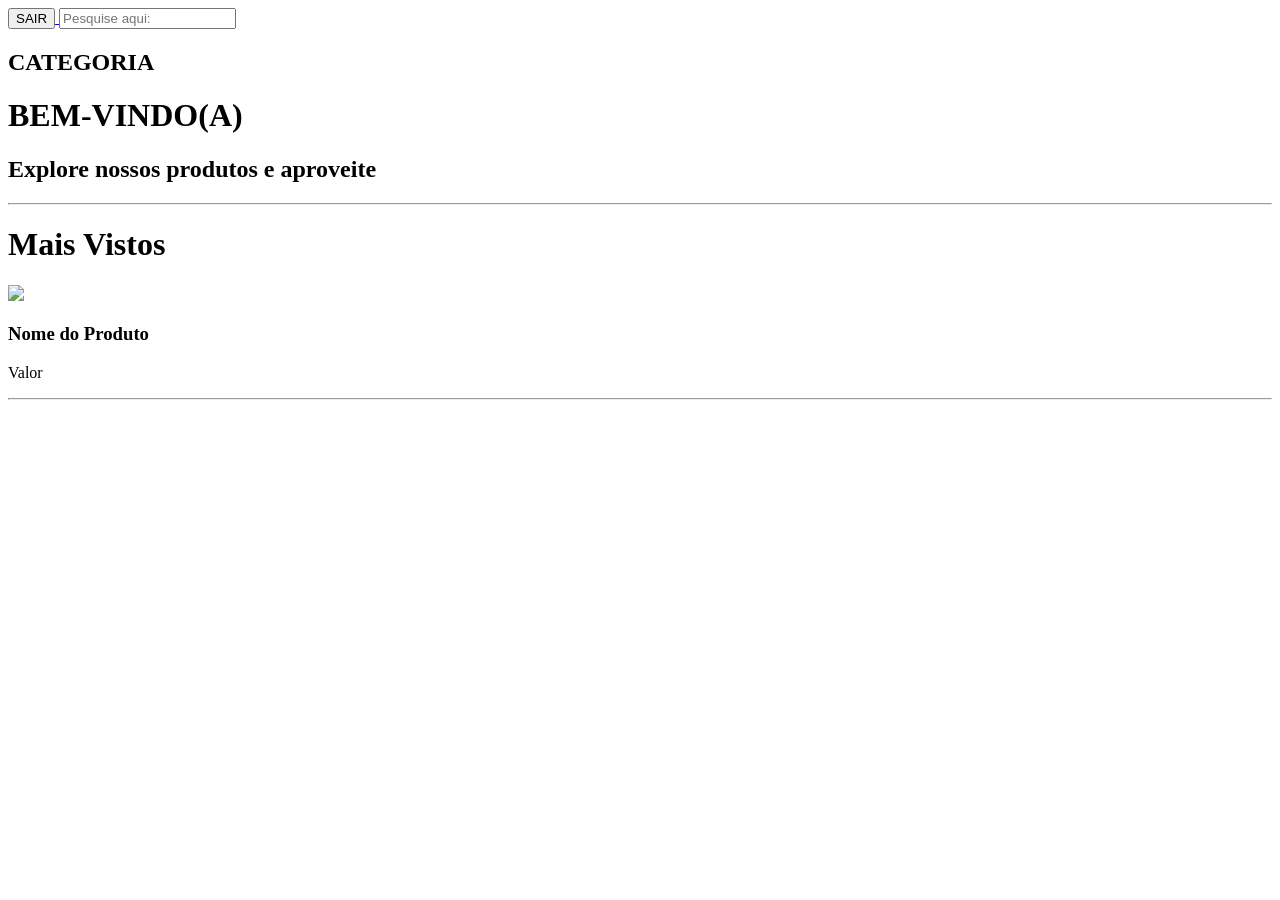
==== index.html @ b1fc2dca "a" ====
<!DOCTYPE html>
<html lang="en">
<head>
    <meta charset="UTF-8">
    <meta name="viewport" content="width=device-width, initial-scale=1.0">
    <title>Loja de itens</title>
    <link rel="stylesheet" href="../css/estilosI.css">
</head>
<body>
    <div class="app-bar">
        <a href="menu.html">
        <button class="back-btn">SAIR</button>
        </a>
        <input type="search" placeholder="Pesquise aqui:">
        <h2>CATEGORIA</h2>

    </div>
    <form action=""></form>
    <h1> BEM-VINDO(A) </h1>
    <h2> Explore nossos produtos e aproveite </h2>
    <hr>
    <div class="itens-menu">
        <h1> Mais  Vistos </h1>
    </div>
    <div class="itens_prod">
        <img src="../img/sem_produto.png">
        <h3>Nome do Produto</h3>
        <p>Valor</p>
    </div>
    <hr>

</body>
</html>
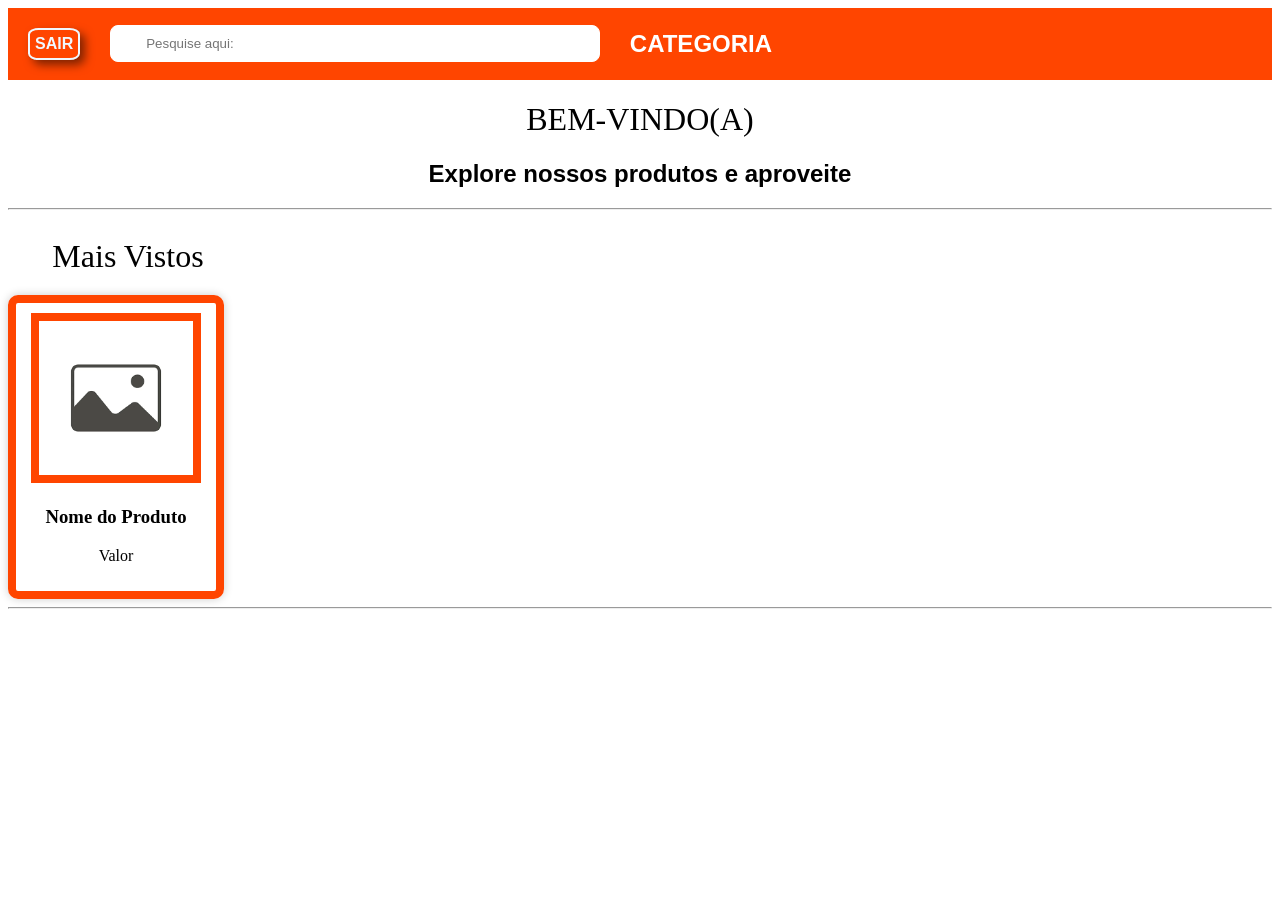
==== commit b4677fa4: "a" ====
--- a/index.html
+++ b/index.html
@@ -4,7 +4,7 @@
     <meta charset="UTF-8">
     <meta name="viewport" content="width=device-width, initial-scale=1.0">
     <title>Loja de itens</title>
-    <link rel="stylesheet" href="../css/estilosI.css">
+    <link rel="stylesheet" href="pagina_links/css/estilosI.css">
 </head>
 <body>
     <div class="app-bar">
@@ -23,7 +23,7 @@
         <h1> Mais  Vistos </h1>
     </div>
     <div class="itens_prod">
-        <img src="../img/sem_produto.png">
+        <img src="pagina_links/img/sem_produto.png">
         <h3>Nome do Produto</h3>
         <p>Valor</p>
     </div>
--- a/pagina_links/css/estilosI.css
+++ b/pagina_links/css/estilosI.css
@@ -0,0 +1,75 @@
+body{
+    text-align: center;
+  
+}
+
+h1{
+    font-family: Stencil Std, fantasy;
+    font-weight: 60;
+}
+
+h2{
+    font-family: 'Franklin Gothic Medium', 'Arial Narrow', Arial, sans-serif;
+}
+
+a{
+    color: rgb(255, 255, 255);
+    text-decoration: none;
+}
+
+.app-bar{
+    display: flex;
+    align-items: center;
+    background: orangered;
+    padding: 2px 20px;
+    gap: 30px;
+}
+
+.app-bar button{
+    padding: 5px 5px;
+    font-size: 16px;
+    background-color: orangered;
+    font-weight: 800;
+    border: 2px solid #ffffff;
+    border-color: aliceblue;
+    border-radius: 20%;
+    color: aliceblue;
+    box-shadow: 5px 5px 10px 0px rgba(0,0,0,0.5);
+}
+
+.app-bar h2{
+    color: #ffffff;
+}
+
+.app-bar input{
+    width: 40%;
+    border-radius: 8px;
+    border: 1px solid #ffffff;
+    padding: 10px 10px 10px 35px;
+
+    background-image: url("pagina_links/img/search.png");
+    background-repeat: no-repeat;
+    background-position: 10px center;
+    background-size: 16px;
+}
+
+.itens-menu h1{
+    font-family: Stencil Std, fantasy;
+    text-align: center;
+    margin: 0;
+    padding: 20px;
+    width: 200px;
+}
+
+.itens_prod{
+    width: 180px;
+    padding: 10px;
+    border-radius: 10px;
+    box-shadow: 0 0 10px rgba(0, 0, 0,0.2);
+    border: 8px solid orangered;
+}
+
+.itens_prod img{
+    border: 8px solid orangered;
+    width: 86%;
+}
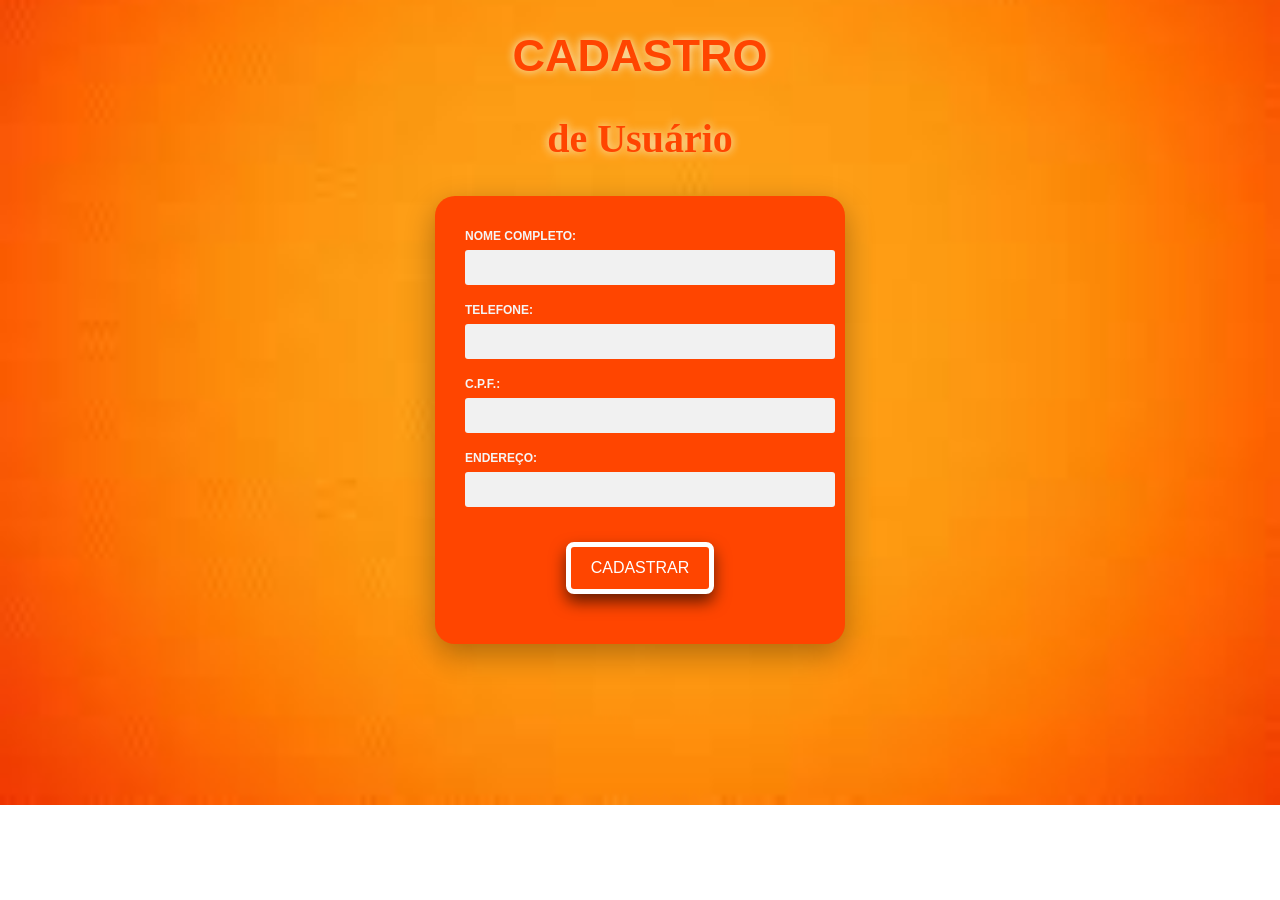
==== commit efc15119: "a" ====
--- a/index.html
+++ b/index.html
@@ -1,33 +1,116 @@
 <!DOCTYPE html>
-<html lang="en">
-<head>
-    <meta charset="UTF-8">
-    <meta name="viewport" content="width=device-width, initial-scale=1.0">
-    <title>Loja de itens</title>
-    <link rel="stylesheet" href="pagina_links/css/estilosI.css">
-</head>
-<body>
-    <div class="app-bar">
-        <a href="menu.html">
-        <button class="back-btn">SAIR</button>
-        </a>
-        <input type="search" placeholder="Pesquise aqui:">
-        <h2>CATEGORIA</h2>
+<html lang="pt-br">
+    <head>
+        <meta charset="UTF-8">
+        <meta name="viewport" content="width=device-width, initial-scale=1.0">
+        <title>Cadastro de Clientes</title>
+        <style>
+            body{
+    background-image: url("pagina_links/img/fundo.png");
+    background-size: cover;
+    background-position: center;
+    background-repeat: no-repeat;
+}
 
-    </div>
-    <form action=""></form>
-    <h1> BEM-VINDO(A) </h1>
-    <h2> Explore nossos produtos e aproveite </h2>
-    <hr>
-    <div class="itens-menu">
-        <h1> Mais  Vistos </h1>
-    </div>
-    <div class="itens_prod">
-        <img src="pagina_links/img/sem_produto.png">
-        <h3>Nome do Produto</h3>
-        <p>Valor</p>
-    </div>
-    <hr>
+.direita{
+    text-align: center;
+}
 
-</body>
+.direita h1{
+    color: orangered;
+    font-family: Arial, Helvetica, sans-serif;
+    font-size: 45px;
+    text-shadow: 0 0 10px beige;
+}
+
+.direita h2{
+    color: orangered;
+    font-size: 40px;
+    text-shadow: 0 0 10px beige;
+}
+
+.form-box {
+    background: orangered;
+    padding: 30px;
+    border-radius: 20px;
+    width: 350px;
+    margin: 0 auto;
+    box-shadow: 0 10px 30px rgba(0,0,0,0.3);
+}
+
+.form-box label {
+    font-size: 12px;
+    font-family: Arial, Helvetica, sans-serif;
+    font-weight: bold;
+    color: #f5f5f5;
+}
+
+.form-box input {
+    width: 100%;
+    padding: 10px;
+    margin: 6px 0 15px;
+    border: none;
+    background: #f1f1f1;
+    border-radius: 3px;
+}
+
+.btn {
+    background-color: orangered;
+    border: 5px solid #ffffff;
+    border-radius: 8px;
+    color: white;
+    padding: 12px 20px;
+    text-align: center;
+    text-decoration: none;
+    display: block;
+    font-size: 16px;
+    margin: 20px auto;
+    cursor: pointer;
+    transition-duration: 0.4s;
+    box-shadow:0 8px 16px 0 rgba(0,0,0,0.6);
+    }
+
+.btn:hover{
+    transform: scale(1.05);
+    transition: 0.3s;
+}
+
+    .input focus{
+        outline: none;
+        border: 2px solid orangered;
+    }
+
+        </style>
+    </head>
+    <body>
+
+        <div class="container">
+            <div class="direita">
+                <h1>CADASTRO</h1>
+                <h2>de Usuário</h2>
+            </div>
+
+            <div class="form-box">
+
+                <form action="pagina_links/index.html">
+
+                    <label>NOME COMPLETO: </label>
+                    <input type="text"  name="nome" required>
+
+                    <label>TELEFONE: </label>
+                    <input type="text" name="telefone" required>
+
+                    <label>C.P.F.: </label>
+                    <input type="text" name="cpf" required>
+
+                    <label>ENDEREÇO: </label>
+                    <input type="text" name="endereco" required>
+            
+                    <button type="submit" class="btn">CADASTRAR</button>
+
+                </form>
+
+            </div>
+        </div> 
+    </body>
 </html>
